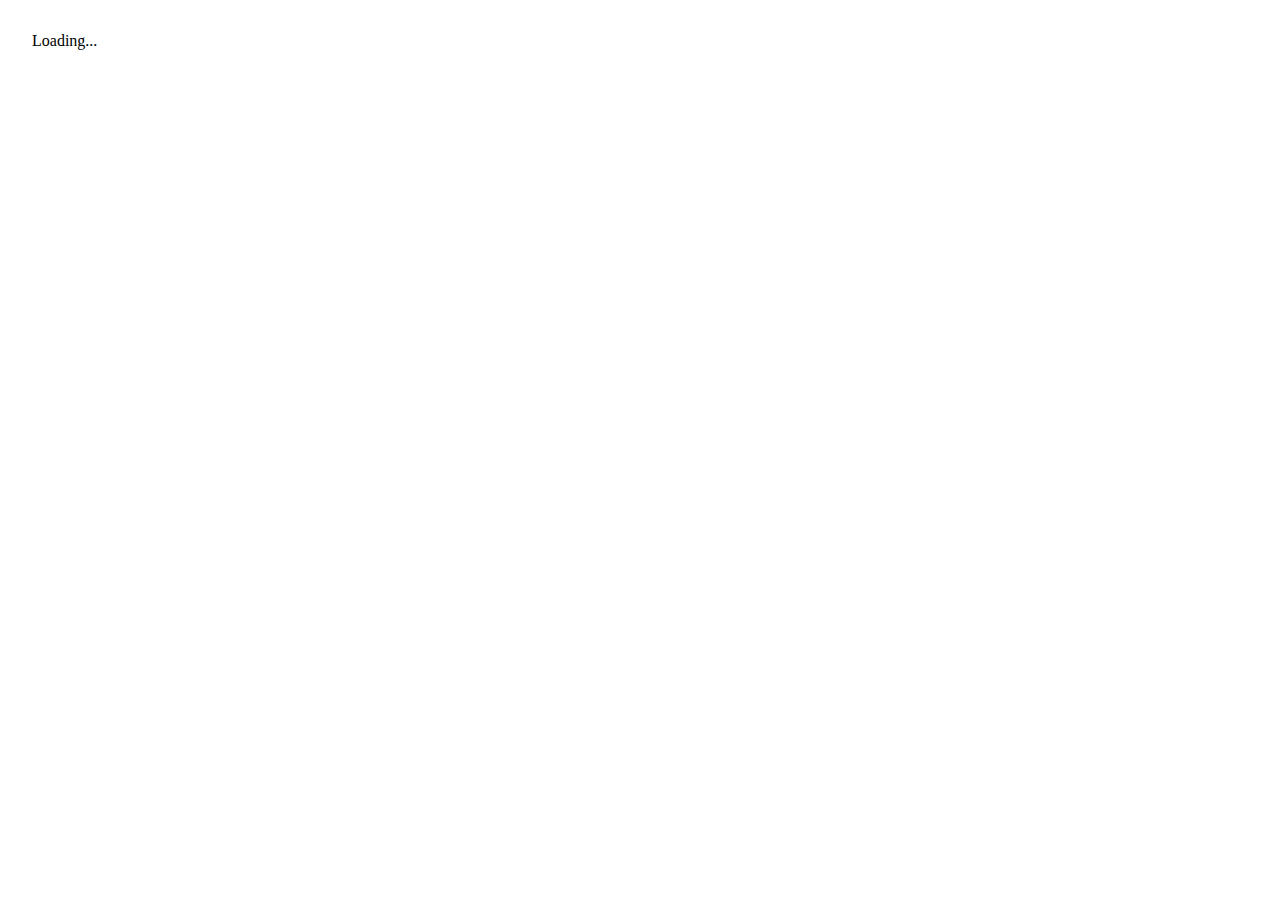
==== index.html @ 6011dcbd "Got introduced to Angular's 2 Way Data Binding using (ngModel)" ====
<html>
  <head>
    <title>Angular QuickStart</title>
    <meta charset="UTF-8">
    <meta name="viewport" content="width=device-width, initial-scale=1">
    <link rel="stylesheet" href="styles.css">
    <!-- 1. Load libraries -->
     <!-- Polyfill(s) for older browsers -->
    <script src="node_modules/core-js/client/shim.min.js"></script>
    <script src="node_modules/zone.js/dist/zone.js"></script>
    <script src="node_modules/reflect-metadata/Reflect.js"></script>
    <script src="node_modules/systemjs/dist/system.src.js"></script>
    <!-- 2. Configure SystemJS -->
    <script src="systemjs.config.js"></script>
    <script>
        System.import('app').catch(function(err) { console.error(err); });
    </script>
  </head>
  <!-- 3. Display the application -->
  <body>
    <my-app>Loading...</my-app>
  </body>
</html>
---- styles.css ----
/* Master Styles */
h1 {
  color: #369;
  font-family: Arial, Helvetica, sans-serif;
  font-size: 250%;
}
h2, h3 {
  color: #444;
  font-family: Arial, Helvetica, sans-serif;
  font-weight: lighter;
}
body {
  margin: 2em;
}
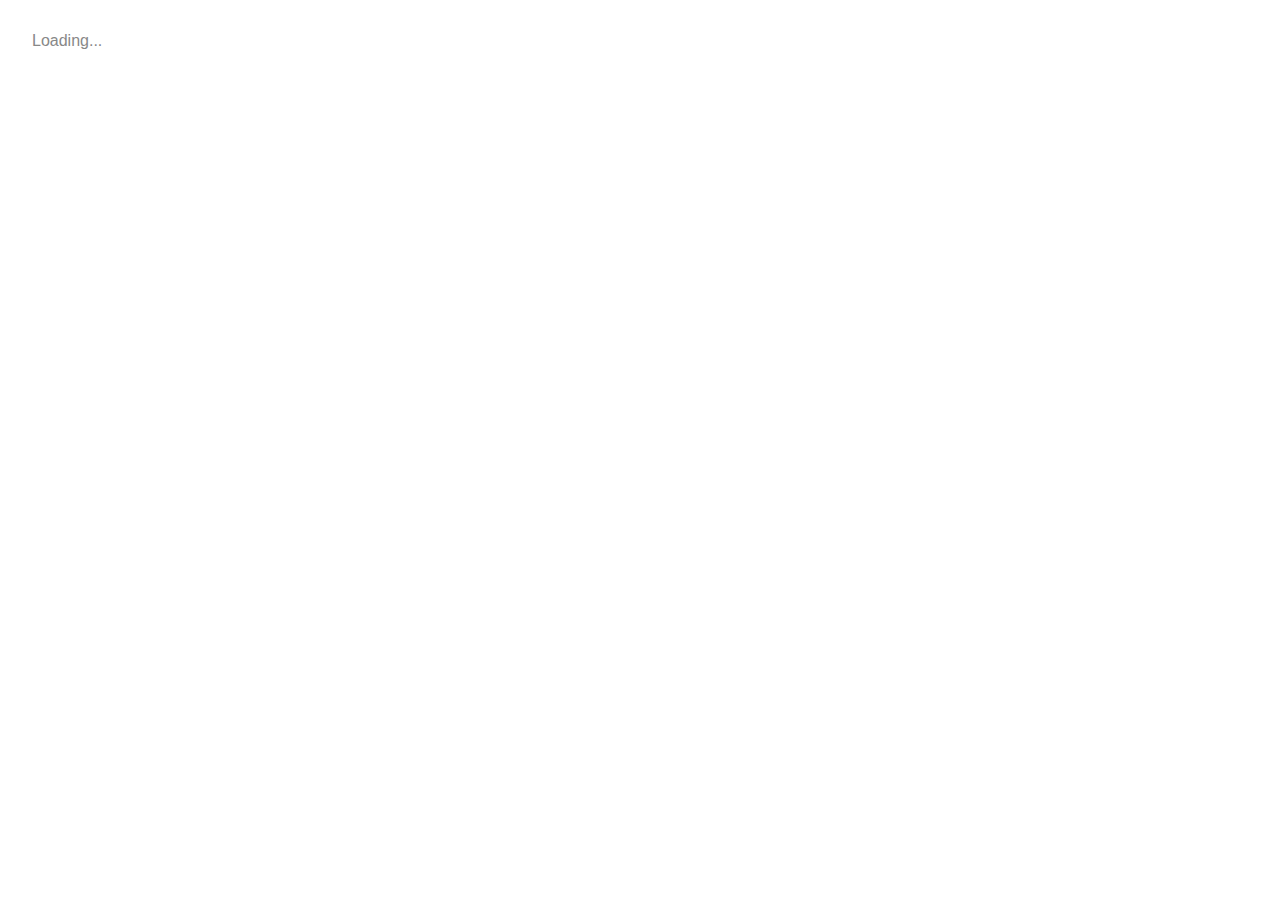
==== commit 2c8cec06: "Until observables" ====
--- a/index.html
+++ b/index.html
@@ -1,5 +1,6 @@
 <html>
   <head>
+    <base href="/">
     <title>Angular QuickStart</title>
     <meta charset="UTF-8">
     <meta name="viewport" content="width=device-width, initial-scale=1">
--- a/styles.css
+++ b/styles.css
@@ -12,3 +12,12 @@
 body {
   margin: 2em;
 }
+body, input[text], button {
+  color: #888;
+  font-family: Cambria, Georgia;
+}
+/* . . . */
+/* everywhere else */
+* {
+  font-family: Arial, Helvetica, sans-serif;
+}
